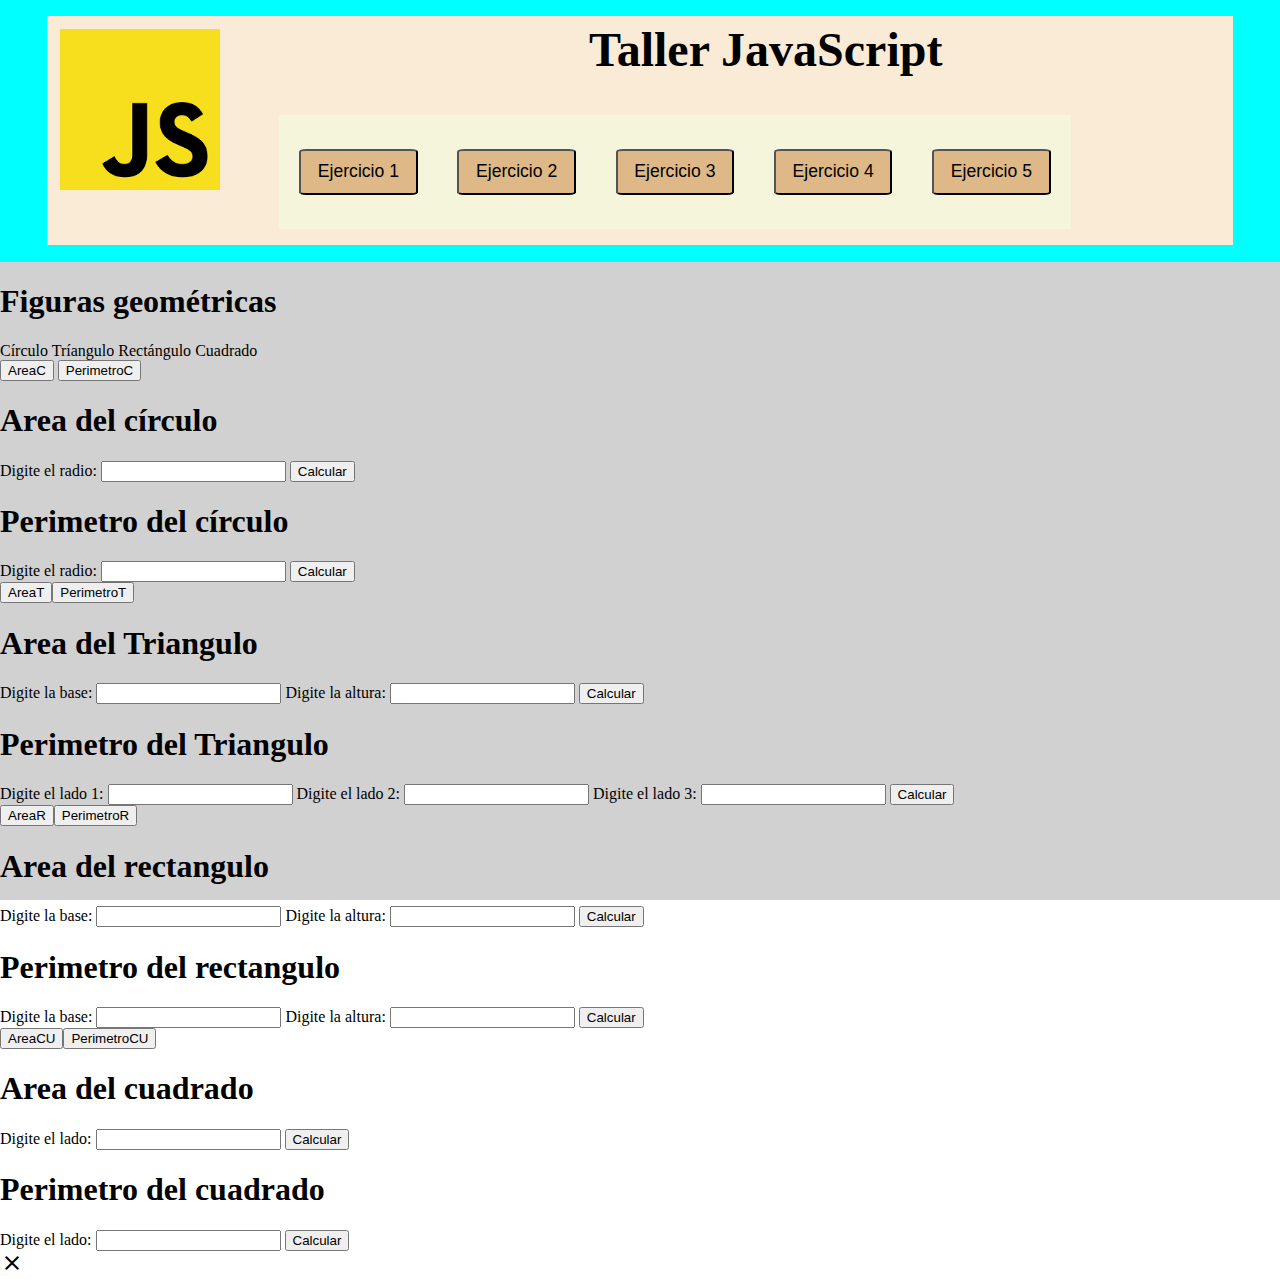
==== index.html @ 996ae7d2 "Modales" ====
<!DOCTYPE html>
<html lang="en">
<head>
    <meta charset="UTF-8">
    <meta http-equiv="X-UA-Compatible" content="IE=edge">
    <meta name="viewport" content="width=device-width, initial-scale=1.0">
    <link rel="stylesheet" href="css/style.css">
    <link href="https://cdn.jsdelivr.net/npm/bootstrap@5.2.0/dist/css/bootstrap.min.css" rel="stylesheet" integrity="sha384-gH2yIJqKdNHPEq0n4Mqa/HGKIhSkIHeL5AyhkYV8i59U5AR6csBvApHHNl/vI1Bx" crossorigin="anonymous">
    <link rel="stylesheet" href="https://fonts.googleapis.com/css2?family=Material+Symbols+Outlined:opsz,wght,FILL,GRAD@20..48,100..700,0..1,-50..200" />
    <title>Ejercicios</title>
</head>
<body>
    <section id="grid-complete">
       <div id="hea">
       </div> 
       <div id="fondo">
        <img src="img/js.png" alt="">
        <h1>Taller JavaScript</h1>
    </div>
    <div id="Ejer">
        
        <button id="eje1">Ejercicio 1</button>
        <button id="eje2">Ejercicio 2</button>
        <button id="eje3">Ejercicio 3</button>
        <button id="eje4">Ejercicio 4</button>
        <button id="eje5">Ejercicio 5</button>
    </div>
    <section id="modales">
        <div id="mo" class="mo">
            <div class="modal1" id="modal1">
                <div class="ejerci1">
                    <span id="close" class="material-symbols-outlined">  close</span>
                    <h1 class="title">Retos del objeto string</h1>
                        <div class="content">
                            <label for="palabra" id="men">Digite una palabra:</label>
                            <input type="text" id="palabra">
                            <button id="longi">Longitud</button>
                            <button id="mayus">Mayúsculas</button>
                            <button id="minis">Minúsculas</button>
                            <button id="fist">Primer carácter</button>                 
                        </div>
                </div>
            </div>                           
        </div>
    
        <div id="mo2" class="mo2">
            <div class="modal2" id="modal2">
                  <div class="ejerci2">
                        <span id="close2" class="material-symbols-outlined">close</span>
                        <h1 class="titu">Convercion de temperaturas</h1>
                        <div class="cont">
                        <select name="grad" id="grad" class="form-select" aria-label="Disabled select example" >
                              <option id="kelvin" value="1">Celcius a kelvin</option>
                              <option id="Fahrenheit" value="2">Celcius a Fahrenheit</option>
                              <option id="celcius" value="3">Fahrenheit a celcius</option>
                              <option id="kelvin2" value="4">Fahrenheit a kelvin</option>
                              <option id="Fahrenheit2" value="5">kelvin a Fahrenheit</option>
                              <option id="celcius2" value="6">kelvin a celcius</option>          
                        </select>
                        <label for="grados">Ingrese los grados:</label>
                        <input type="text" id="info" class="form-control">
                        <button id="calcu" class="calcu">Calcular</button>
                    </div>
                  </div>
            </div>       
      </div>

      <div id="mo3" class="mo3">
        <div class="modal3" id="modal3">
              <div class="ejerci3">
                <span id="close3" class="material-symbols-outlined">close</span>
                    <h1 class="titu">Triangulos</h1>
                    <label for="lado1" id="lados">Digite el primer lado:</label>
                    <input type="text" id="lado1" class="form-control">
                    <label for="lado1" id="lados">Digite el segundo lado:</label>
                    <input type="text" id="lado2" class="form-control">
                    <label for="lado1" id="lados">Digite el tercer lado:</label>
                    <input type="text" id="lado3" class="form-control">
                    <button id="trig" class="trig">EL TRIANGULO ES....</button>                  
              </div>
        </div>
        
  </div>

  <div id="mo4" class="mo4">
    <div class="modal4" id="modal4">
          <div class="ejerci4">
            <span id="close4" class="material-symbols-outlined">  close</span>
                <h1 class="titu">Instructores</h1>
                <label for="nombre">Nombre:</label>
                <select name="nombre" id="nombre" class="form-select" aria-label="Disabled select example" >
                      <option id="tati" value="1">Tatiana</option>
                      <option id="adri" value="2">Adriana</option>
                      <option id="yane" value="3">Yaneth</option>
                      <option id="luis" value="4">Luis</option>
                      <option id="cris" value="5">Cristian</option>
                      <option id="caro" value="6">Carolina</option>
                      <option id="fern" value="7">Fernando</option>       
                </select>
                <label for="apellido">Apellido:</label>
                <select name="apellido" id="apellido" class="form-select" aria-label="Disabled select example" >
                    <option id="" value="1">Buitrago</option>
                    <option id="" value="2">Galindo</option>
                    <option id="" value="3">Duarte</option>
                    <option id="" value="4">Baquero</option>
                    <option id="" value="5">Cabrera</option>
                    <option id="" value="6">Castillo</option>
                    <option id="" value="7">Forero</option>          
                </select>
                <label for="actividad">Actividad:</label>
                <select name="actividad" id="actividad" class="form-select" aria-label="Disabled select example" >
                      <option id="" value="1">Front-end</option>
                      <option id="" value="2">Proyecto</option>
                      <option id="" value="3">Base de datos</option>
                      <option id="" value="4">Cultura fisica</option>
                      <option id="" value="5">Gestión ambiental</option>
                      <option id="" value="6">PHP</option>   
                      <option id="" value="7">Calidad</option>  
                      <option id="" value="8">Experiencia de usuario</option>           
                </select>
                <button id="respu" class="respu">Verificar</button>
                
          </div>
    </div>
    
</div>

<div id="m5" class="m5">
    <div class="modal5" id="modal5">
          <div class="ret">
                <h1 class="titu">Figuras geométricas</h1>
                <div class="opc">
                <a id="cir">Círculo</a>
                <a id="tri">Tríangulo</a>
                <a id="rec">Rectángulo</a>
                <a id="cua">Cuadrado</a>
                </div>
                <div class="opciones op1" id="opciones">
                    <button id="are1" class="are1">AreaC</button>
                    <button id="per1" class="per1">PerimetroC</button>
                </div>
                <div class="cirArea" id="cirArea">
                      <h1 class="tit5">Area del círculo</h1>
                      <label for="radio">Digite el radio:</label>
                      <input type="text" id="radio" class="form-control">
                      <button id="Acirculo" class="btn btn-dark">Calcular</button>
                </div>
                <div class="cirPerimetro" id="cirPerimetro">
                      <h1 class="tit5">Perimetro del círculo</h1>
                      <label for="radio">Digite el radio:</label>
                      <input type="text" id="radio1" class="form-control">
                      <button id="Pcirculo" class="btn btn-dark">Calcular</button>
                </div>

                <div class="opciones2 op2" id="opciones2"><button id="are2" class="are2">AreaT</button><button id="per2" class="per2">PerimetroT</button></div>
                <div class="triArea" id="triArea">
                      <h1 class="tit5">Area del Triangulo</h1>
                      <label for="base1">Digite la base:</label>
                      <input type="text" id="base1" class="form-control">
                      <label for="altura1">Digite la altura:</label>
                      <input type="text" id="altura1" class="form-control">
                      <button id="Atriangulo" class="btn btn-dark">Calcular</button>
                </div>
                <div class="triPer" id="triPer">
                      <h1 class="tit5">Perimetro del Triangulo</h1>
                      <label for="lad1">Digite el lado 1:</label>
                      <input type="text" id="lad1" class="form-control">
                      <label for="lado2">Digite el lado 2:</label>
                      <input type="text" id="lad2" class="form-control">
                      <label for="lado3">Digite el lado 3:</label>
                      <input type="text" id="lad3" class="form-control">
                      <button id="Ptriangulo" class="btn btn-dark">Calcular</button>
                </div>
                
                <div class="opciones3 op3" id="opciones3"><button id="are3" class="are3">AreaR</button><button id="per3" class="per3">PerimetroR</button></div>
                      <div class="areaRec" id="areaRec">
                      <h1 class="tit5">Area del rectangulo</h1>
                      <label for="bas">Digite la base:</label>
                      <input type="text" id="bas" class="form-control">
                      <label for="alt">Digite la altura:</label>
                      <input type="text" id="alt" class="form-control">
                      <button id="Arectangulo" class="btn btn-dark">Calcular</button>
                      </div>
                      <div class="periRec" id="periRec">
                            <h1 class="tit5">Perimetro del rectangulo</h1>
                            <label for="bas2">Digite la base:</label>
                            <input type="text" id="bas2" class="form-control">
                            <label for="alt2">Digite la altura:</label>
                            <input type="text" id="alt2" class="form-control">
                            <button id="Prectangulo" class="btn btn-dark">Calcular</button>
                            </div>

                <div class="opciones4 op4" id="opciones4"><button id="are4" class="are4">AreaCU</button><button id="per4" class="per4">PerimetroCU</button></div>
                <div class="areaCua" id="areaCua">
                      <h1 class="tit5">Area del cuadrado</h1>
                      <label for="bas">Digite el lado:</label>
                      <input type="text" id="basi" class="form-control">
                      <button id="ArecCuadra" class="btn btn-dark">Calcular</button>
                      </div>
                      <div class="periCua" id="periCua">
                            <h1 class="tit5">Perimetro del cuadrado</h1>
                            <label for="bas2">Digite el lado:</label>
                            <input type="text" id="basi2" class="form-control">
                            <button id="PreCuadra" class="btn btn-dark">Calcular</button>
                            </div>
                
                <span id="close5" class="material-symbols-outlined">close</span>
          </div>
    </div>
    
</div>

</div>



    </section>
    </section>
    <script src="js/modal.js"></script>
</body>
</html>
---- css/style.css ----
body{
    margin: 0%;
}
#grid-complete{
    background-color: rgb(210, 209, 209);
    height: 100vh;
    display: grid;
    grid-template-columns: repeat(55, 1fr);
    grid-template-rows: repeat(55, 1fr);
}
#hea{
    grid-column: 1/56;
    grid-row: 1/17;
    background-color: aqua;
}
#fondo{
    display: flex;
    flex-direction: row;
    background-color: antiquewhite;
    grid-column: 3/54;
    grid-row: 2/16;
}
#fondo img{
    margin: 1.1%;
    height: 70%;
}
#fondo h1{
    margin-top: 0.5%;
    margin-left: 30%;
    font-size: 300%;
    font-family: 'Times New Roman', Times, serif;
}

#Ejer{
    background-color: beige;
 grid-column: 13/47;
 grid-row: 8/15;
 display: flex;
 align-items: center;
 justify-content: space-around;
 flex-direction: row;
}
#Ejer button{
    background-color: burlywood;
    height: 40%;
    width: 15%;
    border-radius: 6%;
    font-size: 110%;
}
/*Modelaes*/
#modales{
    background-color: rgb(210, 209, 209);
    grid-column: 1/56;
    grid-row: 17/56; 
}

/*MOdal1*/
.mo{
    height: 100%;
    display: flex;
    justify-content: center;
    align-items: center;
    display: none;
     
}
.remplazo{
    height: 100%;
    display: flex;
    justify-content: center;
    align-items: center;
    display: flex;   
}
.modal1{
    height: 95%;
    width: 95%;
    background-color: rgba(153, 153, 153, 0.596);
    border-radius: 5px;
}
#close{
    display: flex;
    justify-content: end;
    color: red; 
}
.ejerci1 h1{
    display: flex;
    justify-content: center;
    margin-top: 2%;
    font-size: 270%;
}
.content{
    display: flex;
}
.content{
    display: flex;
    align-items: center;
    flex-direction: column;
}
.content label{
    font-size: 130%;
    margin: 1%;
}
.content input{
    height: 2em;
    width: 25%;
    margin-bottom: 1%;
}
.content button{
    margin: 1.5%;
    height: 3rem;
    width: 25%;
    background-color: bisque;
}

/*modal2*/
.mo2{
    height: 100%;
    display: flex;
    justify-content: center;
    align-items: center;
    display: none;
     
}
.remplazo2{
    height: 100%;
    display: flex;
    justify-content: center;
    align-items: center;
    display: flex;   
}
.modal2{
    height: 95%;
    width: 95%;
    background-color: rgba(153, 153, 153, 0.596);
    border-radius: 5px;
}
#close2{
    display: flex;
    justify-content: end;
    color: red; 
}.ejerci2{
    width: 100%;
    display: flex;
    justify-content: center;
    flex-direction: column;
}
.ejerci2 h1{
    display: flex;
    justify-content: center;
    margin-top: 1%;
    margin-bottom: 3%;
    font-size: 270%;
}.ejerci2 select{
    box-shadow: 2px 2px 7px black;
    width: 40%;
    height: 3.5em;
    margin-left: 30% ;
    margin-bottom: 3%;
}.ejerci2 label{
    font-size: 140%;
    display: flex;
    justify-content: center;
    margin-top: 1.5%;
}.ejerci2 input{
    box-shadow: 2px 2px 7px black;
    width: 40%;
    height: 3.5em;
    margin-left: 30% ;
    margin-bottom: 3%;
}.ejerci2 button{
    font-size: 110%;
    background-color: brown;
    color: antiquewhite;
    width: 12%;
    height: 3.5rem;
    margin-left: 44%;
    margin-top: 1%;
    border-radius: 5%;
    border: 2px solid black;
}


/*Modal 3*/
.mo3{
    height: 100%;
    display: flex;
    justify-content: center;
    align-items: center;
    display: none;
     
}
.remplazo3{
    height: 100%;
    display: flex;
    justify-content: center;
    align-items: center;
    display: flex;   
}
.modal3{
    height: 95%;
    width: 95%;
    background-color: rgba(153, 153, 153, 0.596);
    border-radius: 5px;
}
#close3{
    display: flex;
    justify-content: end;
    color: red; 
}.ejerci3{
    width: 100%;
    display: flex;
    justify-content: center;
    flex-direction: column;
}
.ejerci3 h1{
    display: flex;
    justify-content: center;
    margin-top: 1%;
    margin-bottom: 1%;
    font-size: 270%;
}.ejerci3 label{
    font-size: 140%;
    display: flex;
    justify-content: center;
    margin-top: 1.5%;
}.ejerci3 input{
    box-shadow: 2px 2px 7px black;
    width: 40%;
    height: 3.5em;
    margin-left: 30% ;
    margin-bottom: 1%;
}.ejerci3 button{
    font-size: 110%;
    background-color: brown;
    color: antiquewhite;
    width: 15%;
    height: 3.5rem;
    margin-left: 42.6%;
    margin-top: 1%;
    border-radius: 5%;
    border: 2px solid black;
}


/*Modal 4*/

.mo4{
    height: 100%;
    display: flex;
    justify-content: center;
    align-items: center;
   display: none;
     
}
.remplazo4{
    height: 100%;
    display: flex;
    justify-content: center;
    align-items: center;
    display: flex;   
}
.modal4{
    height: 95%;
    width: 95%;
    background-color: rgba(153, 153, 153, 0.596);
    border-radius: 5px;
}
#close4{
    display: flex;
    justify-content: end;
    color: red; 
}.ejerci4{
    width: 100%;
    display: flex;
    justify-content: center;
    flex-direction: column;
}
.ejerci4 h1{
    display: flex;
    justify-content: center;
    margin-top: -1%;
    font-size: 270%;
}.ejerci4 label{
    font-size: 140%;
    display: flex;
    justify-content: center;
    margin-top: -1%;
}.ejerci4 select{
    box-shadow: 2px 2px 7px black;
    width: 40%;
    height: 3em;
    margin-left: 30% ;
    margin-bottom: 1%;
    margin-top: 1%;
}.ejerci4 button{
    font-size: 110%;
    background-color: brown;
    color: antiquewhite;
    width: 15%;
    height: 3.5rem;
    margin-left: 42.6%;
    margin-top: 6%;
    border-radius: 5%;
    border: 2px solid black;
}


#ejer5{
    display:  none;
    background-color: cadetblue;
    grid-column: 5/52;
    grid-row: 19/54; 
}
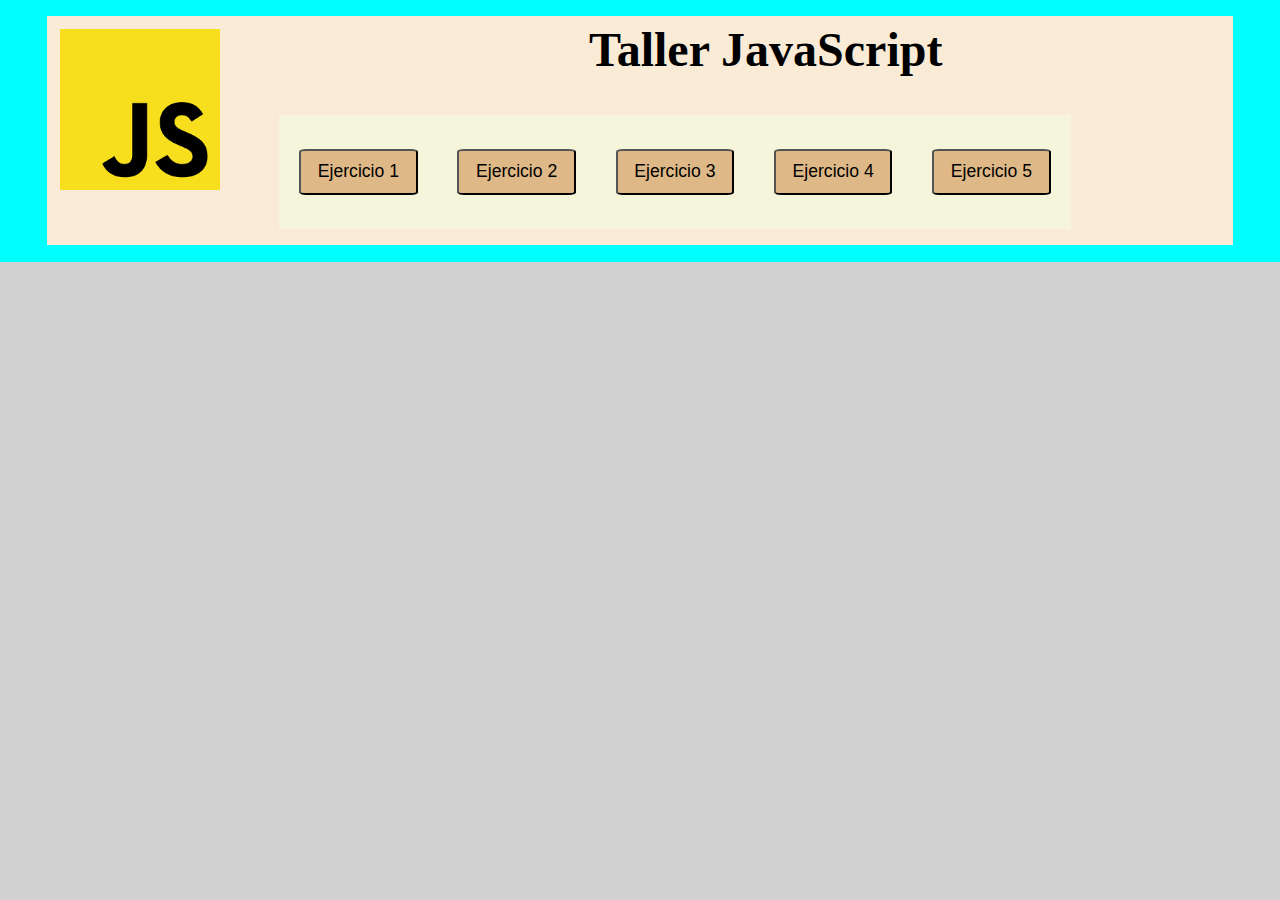
==== commit 35e623c8: "Modal5" ====
--- a/index.html
+++ b/index.html
@@ -125,53 +125,60 @@
     
 </div>
 
-<div id="m5" class="m5">
+<div id="mo5" class="mo5">
     <div class="modal5" id="modal5">
-          <div class="ret">
-                <h1 class="titu">Figuras geométricas</h1>
-                <div class="opc">
-                <a id="cir">Círculo</a>
-                <a id="tri">Tríangulo</a>
-                <a id="rec">Rectángulo</a>
-                <a id="cua">Cuadrado</a>
-                </div>
-                <div class="opciones op1" id="opciones">
-                    <button id="are1" class="are1">AreaC</button>
-                    <button id="per1" class="per1">PerimetroC</button>
+          <div class="ejerci5">
+                <span id="close5" class="material-symbols-outlined">close</span>  
+                <h1 class="titul">Figuras Geométricas</h1>
+                <div class="figu">
+                <button id="cir">Círculo</button>
+                <button id="tri">Tríangulo</button>
+                <button id="rec">Rectángulo</button>
+                <button id="cua">Cuadrado</button>
+                </div>
+                <div class="arepe re1" id="arepe">
+                    <button id="areC" class="areC">Area Circulo</button>
+                    <button id="perC" class="perC">Perimetro Circulo</button>
                 </div>
                 <div class="cirArea" id="cirArea">
-                      <h1 class="tit5">Area del círculo</h1>
+                      <h1 class="tit">Area del círculo</h1>
                       <label for="radio">Digite el radio:</label>
                       <input type="text" id="radio" class="form-control">
-                      <button id="Acirculo" class="btn btn-dark">Calcular</button>
-                </div>
+                      <button id="aCirculo" class="aCirculo">Calcular</button>
+                </div>
+               
                 <div class="cirPerimetro" id="cirPerimetro">
-                      <h1 class="tit5">Perimetro del círculo</h1>
+                      <h1 class="tit">Perimetro del círculo</h1>
                       <label for="radio">Digite el radio:</label>
                       <input type="text" id="radio1" class="form-control">
-                      <button id="Pcirculo" class="btn btn-dark">Calcular</button>
-                </div>
-
-                <div class="opciones2 op2" id="opciones2"><button id="are2" class="are2">AreaT</button><button id="per2" class="per2">PerimetroT</button></div>
+                      <button id="pCirculo" class="pCirculo">Calcular</button>
+                </div>
+                
+
+                <div class="arepe2 re2" id="arepe2">
+                  <button id="areT" class="areT">Area Triangulo</button>
+                  <button id="perT" class="perT">Perimetro Triangulo</button>
+                </div>
                 <div class="triArea" id="triArea">
-                      <h1 class="tit5">Area del Triangulo</h1>
-                      <label for="base1">Digite la base:</label>
-                      <input type="text" id="base1" class="form-control">
-                      <label for="altura1">Digite la altura:</label>
-                      <input type="text" id="altura1" class="form-control">
-                      <button id="Atriangulo" class="btn btn-dark">Calcular</button>
-                </div>
-                <div class="triPer" id="triPer">
-                      <h1 class="tit5">Perimetro del Triangulo</h1>
-                      <label for="lad1">Digite el lado 1:</label>
-                      <input type="text" id="lad1" class="form-control">
-                      <label for="lado2">Digite el lado 2:</label>
-                      <input type="text" id="lad2" class="form-control">
+                      <h1 class="tit">Area del Triangulo</h1>
+                      <label for="base">Digite la base:</label>
+                      <input type="text" id="base" class="form-control">
+                      <label for="altura">Digite la altura:</label>
+                      <input type="text" id="altura" class="form-control">
+                      <button id="aTriangulo" class="aTriangulo">Calcular</button>
+                </div>
+                <div class="triPerimetro" id="triPerimetro">
+                      <h1 class="tit">Perimetro del Triangulo</h1>
+                      <label for="lad">Digite el lado 1:</label>
+                      <input type="text" id="lad" class="form-control">
+                      <label for="lado">Digite el lado 2:</label>
+                      <input type="text" id="lado" class="form-control">
                       <label for="lado3">Digite el lado 3:</label>
-                      <input type="text" id="lad3" class="form-control">
-                      <button id="Ptriangulo" class="btn btn-dark">Calcular</button>
-                </div>
-                
+                      <input type="text" id="lado3" class="form-control">
+                      <button id="pTriangulo" class="pTriangulo">Calcular</button>
+                </div>
+ 
+<!--                
                 <div class="opciones3 op3" id="opciones3"><button id="are3" class="are3">AreaR</button><button id="per3" class="per3">PerimetroR</button></div>
                       <div class="areaRec" id="areaRec">
                       <h1 class="tit5">Area del rectangulo</h1>
@@ -204,8 +211,9 @@
                             <button id="PreCuadra" class="btn btn-dark">Calcular</button>
                             </div>
                 
-                <span id="close5" class="material-symbols-outlined">close</span>
+               
           </div>
+      -->
     </div>
     
 </div>
--- a/css/style.css
+++ b/css/style.css
@@ -303,10 +303,203 @@
     border: 2px solid black;
 }
 
-
-#ejer5{
-    display:  none;
-    background-color: cadetblue;
-    grid-column: 5/52;
-    grid-row: 19/54; 
+/*Modal5*/
+.mo5{
+    height: 100%;
+    display: flex;
+    justify-content: center;
+    align-items: center;
+    display: none;
+     
+}
+.remplazo5{
+    height: 100%;
+    display: flex;
+    justify-content: center;
+    align-items: center;
+    display: flex;   
+}
+.modal5{
+    height: 95%;
+    width: 95%;
+    background-color: rgba(153, 153, 153, 0.596);
+    border-radius: 5px;
+}
+#close5{
+    display: flex;
+    justify-content: end;
+    color: red; 
+}.ejerci5{
+    width: 100%;
+    display: flex;
+    justify-content: center;
+    flex-direction: column;
+}
+.ejerci5 h1{
+    display: flex;
+    justify-content: center;
+    font-size: 270%;
+    
+}.figu{
+    display: flex;
+    justify-content: space-around;
+    
+}#cir, #tri, #rec, #cua{
+    background-color: beige;
+    height: 2.3em;
+    width: 13%;
+    font-size: 110%;
+    font-family: 'Times New Roman', Times, serif;
+    border: 2px solid blanchedalmond;
+    border-radius: 4%;
+    box-shadow: 2px 2px 6px black;
+}#cir:hover ,#tri:hover, #rec:hover, #cua:hover, #areC:hover ,#perC:hover, #areT:hover, #perT:hover{
+    transition: 0.5s;
+    background-color: rgba(253, 222, 222, 0.705);
+    text-decoration: none;    
+    color: black;
+
+/*Circulo*/ 
+}.arepe{
+    display: flex;
+    justify-content: space-evenly; 
+}#areC, #perC{
+    margin-top: 1.7%;
+    background-color: beige;
+    height: 2.3em;
+    width: 13%;
+    font-size: 110%;
+    font-family: 'Times New Roman', Times, serif;
+    border: 2px solid blanchedalmond;
+    border-radius: 4%;
+    box-shadow: 2px 2px 6px black;
+}.cirArea{
+    height: 100%;
+    display: flex;
+    justify-content: center;
+    align-items: center;
+    flex-direction: column;
+    display: none;
+}.cambi{
+    height: 100%;
+    display: flex;
+    justify-content: center;
+    align-items: center;
+    flex-direction: column;
+    display: flex;
+}.cambi h1{
+    font-size: 240%;
+    display: flex;
+    justify-content: center;
+    margin-top: 2%; 
+}.cambi label{
+    font-size: 150%;
+    display: flex;
+    justify-content: center;
+    margin-top: 2%;
+    margin-bottom: 0.5%; 
+}.cambi input{
+    box-shadow: 2px 2px 7px black;
+    width: 40%;
+    height: 3.5em;
+    margin-bottom: 1%;
+}.cambi button{
+    font-size: 110%;
+    background-color: rgb(0, 0, 0);
+    color: antiquewhite;
+    width: 15%;
+    height: 3.5rem;
+    margin-top: 1%;
+    border-radius: 5%;
+    border: 3px solid black;
+    box-shadow: 2px 2px 7px black;
+}
+.cirPerimetro{
+    height: 100%;
+    display: flex;
+    justify-content: center;
+    align-items: center;
+    flex-direction: column;
+    display: none;
+}
+
+/*Triangulo*/
+.arepe2{
+    display: flex;
+    justify-content: space-evenly; 
+}#areT, #perT{
+    margin-top: 1.7%;
+    background-color: beige;
+    height: 2.3em;
+    width: 13%;
+    font-size: 110%;
+    font-family: 'Times New Roman', Times, serif;
+    border: 2px solid blanchedalmond;
+    border-radius: 4%;
+    box-shadow: 2px 2px 6px black;
+}.triArea{
+    height: 100%;
+    display: flex;
+    justify-content: center;
+    align-items: center;
+    flex-direction: column;
+    display: none;
+}.cambi2{
+    height: 100%;
+    display: flex;
+    justify-content: center;
+    align-items: center;
+    flex-direction: column;
+    display: flex;
+}.cambi2 h1{
+    font-size: 240%;
+    display: flex;
+    justify-content: center;
+    margin-top: 0.5%; 
+}.cambi2 label{
+    font-size: 150%;
+    display: flex;
+    justify-content: center;
+    margin-top: -0.7%;
+    margin-bottom: 0.3%; 
+}.cambi2 input{
+    box-shadow: 2px 2px 7px black;
+    width: 40%;
+    height: 3.5em;
+    margin-bottom: 0.3%;
+}.cambi2 button{
+    font-size: 110%;
+    background-color: rgb(0, 0, 0);
+    color: antiquewhite;
+    width: 15%;
+    height: 3.5rem;
+    margin-top: 0.5%;
+    border-radius: 5%;
+    border: 3px solid black;
+    box-shadow: 2px 2px 7px black;
+}
+.triPerimetro{
+    height: 100%;
+    display: flex;
+    justify-content: center;
+    align-items: center;
+    flex-direction: column;
+    display: none;
+}
+
+
+.re1{
+    display: none;
+}
+.re2{
+    display: none;
+}
+.re3{
+    display: none;
+}
+.re4{
+    display: none;
+}
+.mostrar{
+    display: flex;
 }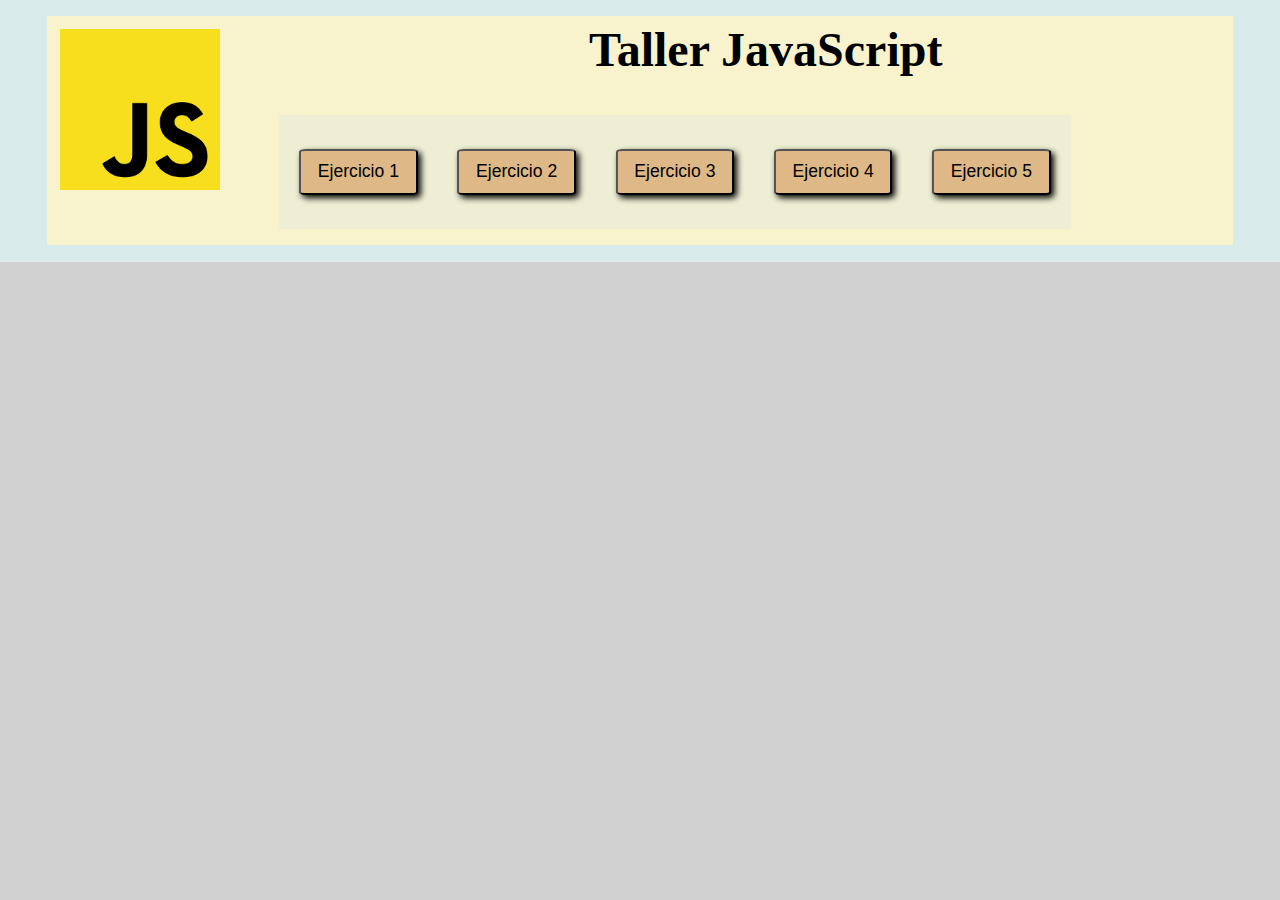
==== commit d0e446d7: "Media querys" ====
--- a/index.html
+++ b/index.html
@@ -13,7 +13,7 @@
     <section id="grid-complete">
        <div id="hea">
        </div> 
-       <div id="fondo">
+    <div id="fondo">
         <img src="img/js.png" alt="">
         <h1>Taller JavaScript</h1>
     </div>
@@ -29,10 +29,10 @@
         <div id="mo" class="mo">
             <div class="modal1" id="modal1">
                 <div class="ejerci1">
-                    <span id="close" class="material-symbols-outlined">  close</span>
+                    <span id="close" class="material-symbols-outlined">  X</span>
                     <h1 class="title">Retos del objeto string</h1>
                         <div class="content">
-                            <label for="palabra" id="men">Digite una palabra:</label>
+                            <label for="palabra" id="msj">Digite una palabra:</label>
                             <input type="text" id="palabra">
                             <button id="longi">Longitud</button>
                             <button id="mayus">Mayúsculas</button>
@@ -46,10 +46,10 @@
         <div id="mo2" class="mo2">
             <div class="modal2" id="modal2">
                   <div class="ejerci2">
-                        <span id="close2" class="material-symbols-outlined">close</span>
+                        <span id="close2" class="material-symbols-outlined">X</span>
                         <h1 class="titu">Convercion de temperaturas</h1>
                         <div class="cont">
-                        <select name="grad" id="grad" class="form-select" aria-label="Disabled select example" >
+                        <select name="grado" id="grad" class="form-select" aria-label="Disabled select example" >
                               <option id="kelvin" value="1">Celcius a kelvin</option>
                               <option id="Fahrenheit" value="2">Celcius a Fahrenheit</option>
                               <option id="celcius" value="3">Fahrenheit a celcius</option>
@@ -68,7 +68,7 @@
       <div id="mo3" class="mo3">
         <div class="modal3" id="modal3">
               <div class="ejerci3">
-                <span id="close3" class="material-symbols-outlined">close</span>
+                <span id="close3" class="material-symbols-outlined">X</span>
                     <h1 class="titu">Triangulos</h1>
                     <label for="lado1" id="lados">Digite el primer lado:</label>
                     <input type="text" id="lado1" class="form-control">
@@ -85,7 +85,7 @@
   <div id="mo4" class="mo4">
     <div class="modal4" id="modal4">
           <div class="ejerci4">
-            <span id="close4" class="material-symbols-outlined">  close</span>
+            <span id="close4" class="material-symbols-outlined">X</span>
                 <h1 class="titu">Instructores</h1>
                 <label for="nombre">Nombre:</label>
                 <select name="nombre" id="nombre" class="form-select" aria-label="Disabled select example" >
@@ -128,14 +128,16 @@
 <div id="mo5" class="mo5">
     <div class="modal5" id="modal5">
           <div class="ejerci5">
-                <span id="close5" class="material-symbols-outlined">close</span>  
+                <span id="close5" class="material-symbols-outlined">X</span>  
                 <h1 class="titul">Figuras Geométricas</h1>
-                <div class="figu">
+            <div class="figu">
                 <button id="cir">Círculo</button>
                 <button id="tri">Tríangulo</button>
                 <button id="rec">Rectángulo</button>
                 <button id="cua">Cuadrado</button>
-                </div>
+          </div>
+
+
                 <div class="arepe re1" id="arepe">
                     <button id="areC" class="areC">Area Circulo</button>
                     <button id="perC" class="perC">Perimetro Circulo</button>
@@ -150,7 +152,7 @@
                 <div class="cirPerimetro" id="cirPerimetro">
                       <h1 class="tit">Perimetro del círculo</h1>
                       <label for="radio">Digite el radio:</label>
-                      <input type="text" id="radio1" class="form-control">
+                      <input type="text" id="radio2" class="form-control">
                       <button id="pCirculo" class="pCirculo">Calcular</button>
                 </div>
                 
@@ -174,46 +176,49 @@
                       <label for="lado">Digite el lado 2:</label>
                       <input type="text" id="lado" class="form-control">
                       <label for="lado3">Digite el lado 3:</label>
-                      <input type="text" id="lado3" class="form-control">
+                      <input type="text" id="lado4" class="form-control">
                       <button id="pTriangulo" class="pTriangulo">Calcular</button>
                 </div>
- 
-<!--                
-                <div class="opciones3 op3" id="opciones3"><button id="are3" class="are3">AreaR</button><button id="per3" class="per3">PerimetroR</button></div>
-                      <div class="areaRec" id="areaRec">
-                      <h1 class="tit5">Area del rectangulo</h1>
-                      <label for="bas">Digite la base:</label>
-                      <input type="text" id="bas" class="form-control">
-                      <label for="alt">Digite la altura:</label>
-                      <input type="text" id="alt" class="form-control">
-                      <button id="Arectangulo" class="btn btn-dark">Calcular</button>
-                      </div>
-                      <div class="periRec" id="periRec">
-                            <h1 class="tit5">Perimetro del rectangulo</h1>
-                            <label for="bas2">Digite la base:</label>
-                            <input type="text" id="bas2" class="form-control">
-                            <label for="alt2">Digite la altura:</label>
-                            <input type="text" id="alt2" class="form-control">
-                            <button id="Prectangulo" class="btn btn-dark">Calcular</button>
-                            </div>
-
-                <div class="opciones4 op4" id="opciones4"><button id="are4" class="are4">AreaCU</button><button id="per4" class="per4">PerimetroCU</button></div>
-                <div class="areaCua" id="areaCua">
-                      <h1 class="tit5">Area del cuadrado</h1>
-                      <label for="bas">Digite el lado:</label>
-                      <input type="text" id="basi" class="form-control">
-                      <button id="ArecCuadra" class="btn btn-dark">Calcular</button>
-                      </div>
-                      <div class="periCua" id="periCua">
-                            <h1 class="tit5">Perimetro del cuadrado</h1>
-                            <label for="bas2">Digite el lado:</label>
-                            <input type="text" id="basi2" class="form-control">
-                            <button id="PreCuadra" class="btn btn-dark">Calcular</button>
-                            </div>
+                <div class="arepe3 re3" id="arepe3">
+                  <button id="areR" class="areR">Area Rectangulo</button>
+                  <button id="perR" class="perR">Perimetro Rectangulo</button>
+                </div>
+                <div class="recArea" id="recArea">
+                        <h1 class="tit">Area del rectangulo</h1>
+                        <label for="bas">Digite la base:</label>
+                        <input type="text" id="bas" class="form-control">
+                        <label for="alta">Digite la altura:</label>
+                        <input type="text" id="alt" class="form-control">
+                        <button id="aRectangulo" class="aRectangulo">Calcular</button>
+                 </div>
+                 <div class="recPerimetro" id="recPerimetro">
+                        <h1 class="tit">Perimetro del rectangulo</h1>
+                        <label for="bas2">Digite la base:</label>
+                        <input type="text" id="bas2" class="form-control">
+                        <label for="alt2">Digite la altura:</label>
+                        <input type="text" id="alt2" class="form-control">
+                        <button id="pRectangulo" class="pRectangulo">Calcular</button>
+                 </div>
+
+                <div class="arepe4 re4" id="arepe4">
+                  <button id="areCu" class="areCu">Area Cuadrado</button>
+                  <button id="perCu" class="perCu">Perimetro Cuadrado</button>
+                </div>
+                <div class="cuaArea" id="cuaArea">
+                      <h1 class="tit">Area del cuadrado</h1>
+                      <label for="bascu">Digite el lado:</label>
+                      <input type="text" id="basecu" class="form-control">
+                      <button id="aCuadrado" class="aCuadrado">Calcular</button>
+                </div>
+                  <div class="cuaPerimetro" id="cuaPerimetro">
+                        <h1 class="tit">Perimetro del cuadrado</h1>
+                        <label for="bas2cu">Digite el lado:</label>
+                        <input type="text" id="base2cu" class="form-control">
+                        <button id="pCuadrado" class="pCuadrado">Calcular</button>
+                  </div>
                 
                
           </div>
-      -->
     </div>
     
 </div>
@@ -225,5 +230,6 @@
     </section>
     </section>
     <script src="js/modal.js"></script>
+    <script src="js/retos.js"></script>
 </body>
 </html>--- a/css/style.css
+++ b/css/style.css
@@ -11,12 +11,12 @@
 #hea{
     grid-column: 1/56;
     grid-row: 1/17;
-    background-color: aqua;
+    background-color: rgb(217, 235, 235);
 }
 #fondo{
     display: flex;
     flex-direction: row;
-    background-color: antiquewhite;
+    background-color: rgb(248, 243, 205);
     grid-column: 3/54;
     grid-row: 2/16;
 }
@@ -32,7 +32,7 @@
 }
 
 #Ejer{
-    background-color: beige;
+    background-color: rgb(238, 238, 212);
  grid-column: 13/47;
  grid-row: 8/15;
  display: flex;
@@ -46,6 +46,7 @@
     width: 15%;
     border-radius: 6%;
     font-size: 110%;
+    box-shadow: 3px 3px 6px black;
 }
 /*Modelaes*/
 #modales{
@@ -353,7 +354,7 @@
     border: 2px solid blanchedalmond;
     border-radius: 4%;
     box-shadow: 2px 2px 6px black;
-}#cir:hover ,#tri:hover, #rec:hover, #cua:hover, #areC:hover ,#perC:hover, #areT:hover, #perT:hover{
+}#cir:hover ,#tri:hover, #rec:hover, #cua:hover, #areC:hover ,#perC:hover, #areT:hover, #perT:hover,#areR:hover, #perR:hover,#areCu:hover, #perCu:hover{
     transition: 0.5s;
     background-color: rgba(253, 222, 222, 0.705);
     text-decoration: none;    
@@ -368,7 +369,7 @@
     background-color: beige;
     height: 2.3em;
     width: 13%;
-    font-size: 110%;
+    font-size: 95%;
     font-family: 'Times New Roman', Times, serif;
     border: 2px solid blanchedalmond;
     border-radius: 4%;
@@ -432,7 +433,7 @@
     background-color: beige;
     height: 2.3em;
     width: 13%;
-    font-size: 110%;
+    font-size: 85%;
     font-family: 'Times New Roman', Times, serif;
     border: 2px solid blanchedalmond;
     border-radius: 4%;
@@ -487,7 +488,133 @@
     display: none;
 }
 
-
+/*Rectangulo*/
+.arepe3{
+    display: flex;
+    justify-content: space-evenly; 
+}#areR, #perR{
+    margin-top: 1.7%;
+    background-color: beige;
+    height: 2.3em;
+    width: 13%;
+    font-size: 79%;
+    font-family: 'Times New Roman', Times, serif;
+    border: 2px solid blanchedalmond;
+    border-radius: 4%;
+    box-shadow: 2px 2px 6px black;
+}.recArea{
+    height: 100%;
+    display: flex;
+    justify-content: center;
+    align-items: center;
+    flex-direction: column;
+    display: none;
+}.cambi3{
+    height: 100%;
+    display: flex;
+    justify-content: center;
+    align-items: center;
+    flex-direction: column;
+    display: flex;
+}.cambi3 h1{
+    font-size: 240%;
+    display: flex;
+    justify-content: center;
+    margin-top: 0.5%; 
+}.cambi3 label{
+    font-size: 150%;
+    display: flex;
+    justify-content: center;
+    margin-top: -0.7%;
+    margin-bottom: 0.3%; 
+}.cambi3 input{
+    box-shadow: 2px 2px 7px black;
+    width: 40%;
+    height: 3.5em;
+    margin-bottom: 0.3%;
+}.cambi3 button{
+    font-size: 110%;
+    background-color: rgb(0, 0, 0);
+    color: antiquewhite;
+    width: 15%;
+    height: 3.5rem;
+    margin-top: 0.5%;
+    border-radius: 5%;
+    border: 3px solid black;
+    box-shadow: 2px 2px 7px black;
+}
+.recPerimetro{
+    height: 100%;
+    display: flex;
+    justify-content: center;
+    align-items: center;
+    flex-direction: column;
+    display: none;
+}
+
+/*Cuadrado*/
+.arepe4{
+    display: flex;
+    justify-content: space-evenly; 
+}#areCu, #perCu{
+    margin-top: 1.7%;
+    background-color: beige;
+    height: 2.3em;
+    width: 13%;
+    font-size: 85%;
+    font-family: 'Times New Roman', Times, serif;
+    border: 2px solid blanchedalmond;
+    border-radius: 4%;
+    box-shadow: 2px 2px 6px black;
+}.cuaArea{
+    height: 100%;
+    display: flex;
+    justify-content: center;
+    align-items: center;
+    flex-direction: column;
+    display: none;
+}.cambi4{
+    height: 100%;
+    display: flex;
+    justify-content: center;
+    align-items: center;
+    flex-direction: column;
+    display: flex;
+}.cambi4 h1{
+    font-size: 240%;
+    display: flex;
+    justify-content: center;
+    margin-top: 2%; 
+}.cambi4 label{
+    font-size: 150%;
+    display: flex;
+    justify-content: center;
+    margin-top: 2%;
+    margin-bottom: 0.5%; 
+}.cambi4 input{
+    box-shadow: 2px 2px 7px black;
+    width: 40%;
+    height: 3.5em;
+    margin-bottom: 1%;
+}.cambi4 button{
+    font-size: 110%;
+    background-color: rgb(0, 0, 0);
+    color: antiquewhite;
+    width: 15%;
+    height: 3.5rem;
+    margin-top: 1%;
+    border-radius: 5%;
+    border: 3px solid black;
+    box-shadow: 2px 2px 7px black;
+}
+.cuaPerimetro{
+    height: 100%;
+    display: flex;
+    justify-content: center;
+    align-items: center;
+    flex-direction: column;
+    display: none;
+}
 .re1{
     display: none;
 }
@@ -502,4 +629,230 @@
 }
 .mostrar{
     display: flex;
+}
+
+/*Moviles*/
+@media screen and (min-width: 320px) and (max-width:500px) {
+#fondo{
+    display: flex;
+    justify-content: center;
+}
+#fondo h1{
+    display: none;
+}
+#fondo img{
+    width: 33%;
+    height: 43%;   
+}#Ejer{
+    background-color: transparent;
+grid-column: 5/52;
+ grid-row: 8/15;
+ display: flex;
+ flex-direction: row;
+ flex-wrap: wrap;
+}
+#Ejer button{
+    width: 40%;
+    margin: 2%;
+    height: 23%;
+    font-size: 85%;
+}.ejerci1 h1,.ejerci2 h1,.ejerci3 h1,.ejerci4 h1,.ejerci5 h1{
+    font-size: 170%;
+    padding: 1%;
+}.ejerci1 input{
+    width: 70%;
+}.ejerci1 button{
+    width: 60%;
+    margin-top: 7%;
+}.ejerci2 select, .ejerci4 select{
+    width: 60%;
+    height: 2.5em;
+    margin-left: 20%;
+}.ejerci2 input, .ejerci3 input{
+    margin-top: 5%;
+    width: 70%;
+    height: 2.5em;
+    margin-left: 15%;
+}.ejerci2 button, .ejerci3 button, .ejerci4 button{
+    width: 60%;
+    height: 2em;
+    margin-left: 20%;
+    margin-top: 7%;
+}.ejerci4 label{
+    margin-top: 5%;
+}.figu {
+    display: flex;
+    justify-content: space-around;
+    width: 100%;
+}#cir, #tri, #rec, #cua{
+    width: 23%;
+    height: 2em;
+    font-size: 80%;
+}
+#areC, #perC, #areT, #perT, #areR, #perR, #areCu, #perCu{
+    margin-top: 5%;
+    width: 44%;
+    height: 2em;
+    font-size: 80%;
+}.cambi input, .cambi2 input, .cambi3 input, .cambi4 input{
+    width: 70%;
+    height: 2.5em;
+}.cambi button, .cambi2 button, .cambi3 button, .cambi4 button{
+    margin-top: 5%;
+    width: 70%;
+    height: 2.5em;
+}.cambi3 h1{
+    font-size: 165%;
+} 
+}
+
+/*Medias*/
+@media screen and (min-width: 501px) and (max-width:720px) {
+#fondo h1{
+    font-size: 230%;
+    margin-top: 5%;
+    margin-left: 6%;
+}
+#fondo img{
+    width: 27%;
+    height: 40%;   
+}
+#Ejer{
+    background-color: transparent;
+grid-column: 5/52;
+ grid-row: 8/15;
+ display: flex;
+ flex-direction: row;
+ flex-wrap: wrap;
+}#Ejer button{
+    width: 40%;
+    margin: 1%;
+    height: 30%;
+    font-size: 100%;
+}.ejerci1 h1,.ejerci2 h1,.ejerci3 h1,.ejerci4 h1,.ejerci5 h1{
+    font-size: 220%;
+    padding: 1%;
+}.ejerci1 input{
+    width: 70%;
+    height: 2.5em;
+}.ejerci1 button{
+    width: 60%;
+    margin-top: 5%;
+}.ejerci2 select, .ejerci4 select{
+    width: 80%;
+    height: 2.5em;
+    margin-left: 10%;
+}.ejerci2 input, .ejerci3 input{
+    margin-top: 5%;
+    width: 70%;
+    height: 2.5em;
+    margin-left: 15%;
+}.ejerci2 button, .ejerci3 button, .ejerci4 button{
+    width: 60%;
+    height: 3em;
+    margin-left: 20%;
+    margin-top: 7%;
+}.ejerci4 label{
+    margin-top: 5%;
+}.figu {
+    display: flex;
+    justify-content: space-around;
+    width: 100%;
+}#cir, #tri, #rec, #cua{
+    width: 23%;
+    height: 2em;
+    font-size: 130%;
+}
+#areC, #perC, #areT, #perT, #areR, #perR, #areCu, #perCu{
+    margin-top: 5%;
+    width: 44%;
+    height: 2em;
+    font-size: 100%;
+}.cambi input, .cambi2 input, .cambi3 input, .cambi4 input{
+    width: 70%;
+    height: 2.5em;
+}.cambi button, .cambi2 button, .cambi3 button, .cambi4 button{
+    margin-top: 5%;
+    width: 70%;
+    height: 2.5em;
+}.cambi3 h1{
+    font-size: 205%;
+} 
+}
+
+/*Laptop*/
+@media screen and (min-width: 721px) and (max-width:1024px) {
+#fondo h1{
+    font-size: 300%;
+    margin-top: 5%;
+    margin-left: 14%;
+}
+#fondo img{
+    width: 20%;
+    height: 40%;   
+}   
+#Ejer{
+    background-color: transparent;
+grid-column: 5/52;
+ grid-row: 8/16;
+ display: flex;
+ flex-direction: row;
+ margin-top: 3%;
+}#Ejer button{
+    width: 40%;
+    margin: 1%;
+    font-size: 100%;
+}.ejerci1 h1,.ejerci2 h1,.ejerci3 h1,.ejerci4 h1,.ejerci5 h1{
+    font-size: 220%;
+    padding: 1%;
+}.ejerci1 input{
+    width: 70%;
+    height: 2.5em;
+}.ejerci1 button{
+    width: 60%;
+    margin-top: 3%;
+}.ejerci2 select, .ejerci4 select{
+    width: 80%;
+    height: 3em;
+    margin-left: 10%;
+}.ejerci2 input, .ejerci3 input, .ejerci4 input{
+    margin-top: 1%;
+    width: 70%;
+    height: 3em;
+    margin-left: 15%;
+}.ejerci2 button, .ejerci3 button, .ejerci4 button{
+    width: 60%;
+    height: 3em;
+    margin-left: 20%;
+    margin-top: 3%;
+}.ejerci4 label{
+    margin-top: 2%;
+}.figu {
+    display: flex;
+    justify-content: space-around;
+    width: 100%;
+}#cir, #tri, #rec, #cua{
+    width: 23%;
+    height: 2em;
+    font-size: 130%;
+}
+#areC, #perC, #areT, #perT, #areR, #perR, #areCu, #perCu{
+    margin-top: 5%;
+    width: 44%;
+    height: 2em;
+    font-size: 120%;
+}.cambi input, .cambi2 input, .cambi3 input, .cambi4 input{
+    width: 70%;
+    height: 2.5em;
+}.cambi button, .cambi3 button, .cambi4 button{
+    margin-top: 5%;
+    width: 70%;
+    height: 2.5em;
+}.cambi3 h1{
+    font-size: 205%;
+} .cambi2 button{
+    margin-top: 1.5%;
+    width: 70%;
+    height: 2.5em;
+}
 }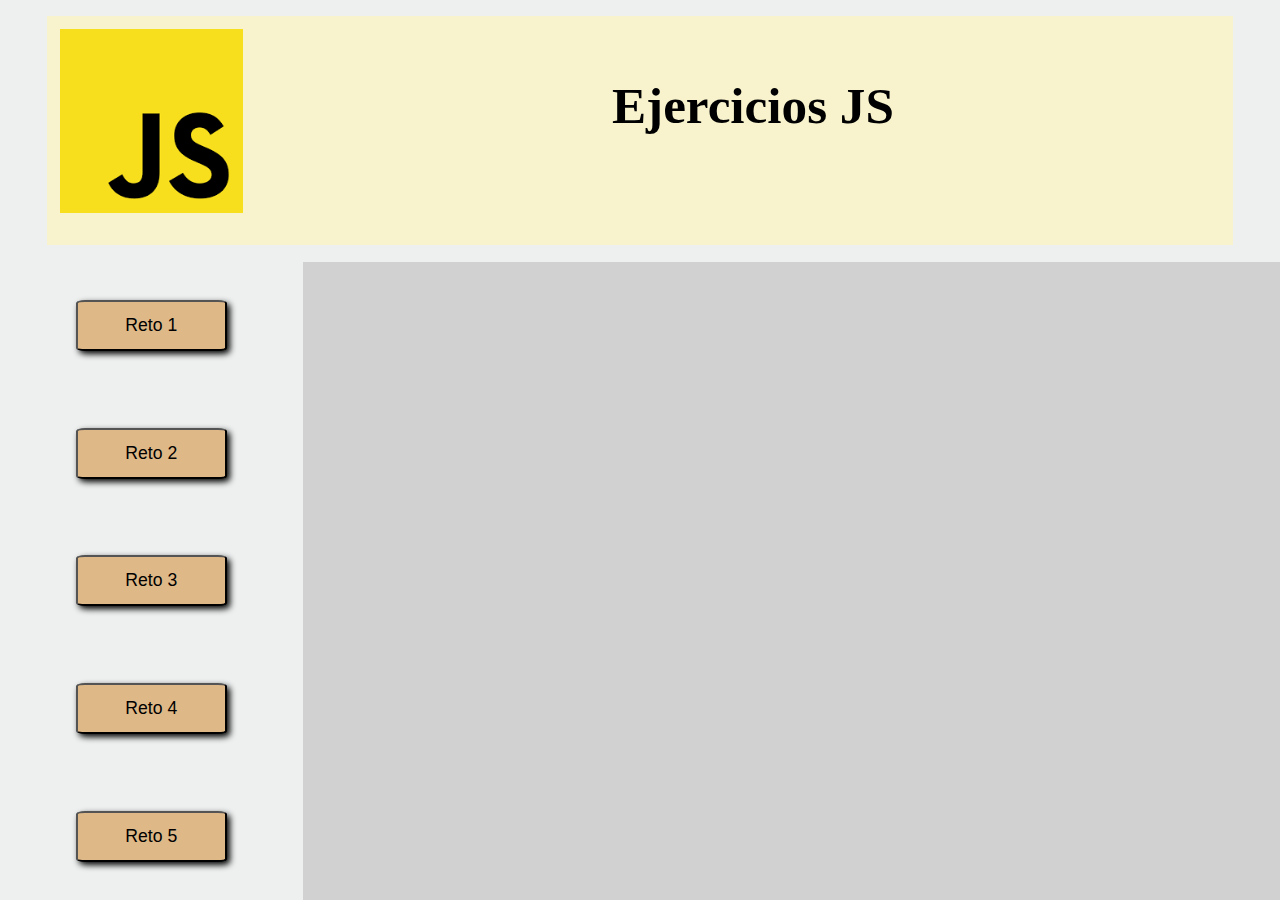
==== commit 7c76ccba: "formulario" ====
--- a/index.html
+++ b/index.html
@@ -15,22 +15,22 @@
        </div> 
     <div id="fondo">
         <img src="img/js.png" alt="">
-        <h1>Taller JavaScript</h1>
+        <h1>Ejercicios JS</h1>
     </div>
     <div id="Ejer">
         
-        <button id="eje1">Ejercicio 1</button>
-        <button id="eje2">Ejercicio 2</button>
-        <button id="eje3">Ejercicio 3</button>
-        <button id="eje4">Ejercicio 4</button>
-        <button id="eje5">Ejercicio 5</button>
+        <button id="eje1">Reto 1</button>
+        <button id="eje2">Reto 2</button>
+        <button id="eje3">Reto 3</button>
+        <button id="eje4">Reto 4</button>
+        <button id="eje5">Reto 5</button>
     </div>
     <section id="modales">
         <div id="mo" class="mo">
             <div class="modal1" id="modal1">
                 <div class="ejerci1">
-                    <span id="close" class="material-symbols-outlined">  X</span>
-                    <h1 class="title">Retos del objeto string</h1>
+                    <span id="close" class="material-symbols-outlined">X</span>
+                    <h1 class="title">Funciones js</h1>
                         <div class="content">
                             <label for="palabra" id="msj">Digite una palabra:</label>
                             <input type="text" id="palabra">
@@ -107,7 +107,7 @@
                     <option id="" value="6">Castillo</option>
                     <option id="" value="7">Forero</option>          
                 </select>
-                <label for="actividad">Actividad:</label>
+                <label for="actividad">Materia:</label>
                 <select name="actividad" id="actividad" class="form-select" aria-label="Disabled select example" >
                       <option id="" value="1">Front-end</option>
                       <option id="" value="2">Proyecto</option>
--- a/css/style.css
+++ b/css/style.css
@@ -11,7 +11,7 @@
 #hea{
     grid-column: 1/56;
     grid-row: 1/17;
-    background-color: rgb(217, 235, 235);
+    background-color: rgb(238, 240, 240);
 }
 #fondo{
     display: flex;
@@ -21,29 +21,31 @@
     grid-row: 2/16;
 }
 #fondo img{
+    
     margin: 1.1%;
-    height: 70%;
+    height: 80%;
 }
 #fondo h1{
-    margin-top: 0.5%;
+    margin-top: 5%;
     margin-left: 30%;
-    font-size: 300%;
+    font-size: 320%;
     font-family: 'Times New Roman', Times, serif;
 }
 
 #Ejer{
-    background-color: rgb(238, 238, 212);
- grid-column: 13/47;
- grid-row: 8/15;
+    background-color: rgb(238, 240, 240);
+ grid-column: 1/14;
+ grid-row: 17/56;
  display: flex;
  align-items: center;
  justify-content: space-around;
- flex-direction: row;
+ flex-direction: column;
+ z-index: 1;
 }
 #Ejer button{
     background-color: burlywood;
-    height: 40%;
-    width: 15%;
+    height: 8%;
+    width: 50%;
     border-radius: 6%;
     font-size: 110%;
     box-shadow: 3px 3px 6px black;
@@ -51,7 +53,7 @@
 /*Modelaes*/
 #modales{
     background-color: rgb(210, 209, 209);
-    grid-column: 1/56;
+    grid-column: 14/56;
     grid-row: 17/56; 
 }
 
@@ -72,9 +74,9 @@
     display: flex;   
 }
 .modal1{
-    height: 95%;
-    width: 95%;
-    background-color: rgba(153, 153, 153, 0.596);
+    height: 100%;
+    width: 100%;
+    background-color: transparent;
     border-radius: 5px;
 }
 #close{
@@ -129,9 +131,9 @@
     display: flex;   
 }
 .modal2{
-    height: 95%;
-    width: 95%;
-    background-color: rgba(153, 153, 153, 0.596);
+    height: 100%;
+    width: 100%;
+    background-color: transparent;
     border-radius: 5px;
 }
 #close2{
@@ -197,9 +199,9 @@
     display: flex;   
 }
 .modal3{
-    height: 95%;
-    width: 95%;
-    background-color: rgba(153, 153, 153, 0.596);
+    height: 100%;
+    width: 100%;
+    background-color: transparent;
     border-radius: 5px;
 }
 #close3{
@@ -260,9 +262,9 @@
     display: flex;   
 }
 .modal4{
-    height: 95%;
-    width: 95%;
-    background-color: rgba(153, 153, 153, 0.596);
+    height: 100%;
+    width: 100%;
+    background-color: transparent;
     border-radius: 5px;
 }
 #close4{
@@ -321,9 +323,9 @@
     display: flex;   
 }
 .modal5{
-    height: 95%;
-    width: 95%;
-    background-color: rgba(153, 153, 153, 0.596);
+    height: 100%;
+    width: 100%;
+    background-color: transparent;
     border-radius: 5px;
 }
 #close5{
@@ -368,8 +370,8 @@
     margin-top: 1.7%;
     background-color: beige;
     height: 2.3em;
-    width: 13%;
-    font-size: 95%;
+    width: 20%;
+    font-size: 80%;
     font-family: 'Times New Roman', Times, serif;
     border: 2px solid blanchedalmond;
     border-radius: 4%;
@@ -432,8 +434,8 @@
     margin-top: 1.7%;
     background-color: beige;
     height: 2.3em;
-    width: 13%;
-    font-size: 85%;
+    width: 20%;
+    font-size: 80%;
     font-family: 'Times New Roman', Times, serif;
     border: 2px solid blanchedalmond;
     border-radius: 4%;
@@ -496,8 +498,8 @@
     margin-top: 1.7%;
     background-color: beige;
     height: 2.3em;
-    width: 13%;
-    font-size: 79%;
+    width: 20%;
+    font-size: 80%;
     font-family: 'Times New Roman', Times, serif;
     border: 2px solid blanchedalmond;
     border-radius: 4%;
@@ -560,8 +562,8 @@
     margin-top: 1.7%;
     background-color: beige;
     height: 2.3em;
-    width: 13%;
-    font-size: 85%;
+    width: 20%;
+    font-size: 80%;
     font-family: 'Times New Roman', Times, serif;
     border: 2px solid blanchedalmond;
     border-radius: 4%;
@@ -641,20 +643,18 @@
     display: none;
 }
 #fondo img{
-    width: 33%;
-    height: 43%;   
+    margin-top: 5%;
+    height: 80%;   
 }#Ejer{
-    background-color: transparent;
-grid-column: 5/52;
- grid-row: 8/15;
+    background-color: rgb(238, 240, 240);
+ grid-column: 1/14;
+ grid-row: 16/56;
  display: flex;
- flex-direction: row;
- flex-wrap: wrap;
+ flex-direction: column;
 }
 #Ejer button{
-    width: 40%;
+    width: 80%;
     margin: 2%;
-    height: 23%;
     font-size: 85%;
 }.ejerci1 h1,.ejerci2 h1,.ejerci3 h1,.ejerci4 h1,.ejerci5 h1{
     font-size: 170%;
@@ -709,25 +709,22 @@
 /*Medias*/
 @media screen and (min-width: 501px) and (max-width:720px) {
 #fondo h1{
-    font-size: 230%;
-    margin-top: 5%;
-    margin-left: 6%;
+    font-size: 300%;
+    margin-top: 12%;
 }
 #fondo img{
-    width: 27%;
-    height: 40%;   
+    display: none;
+      
 }
 #Ejer{
-    background-color: transparent;
-grid-column: 5/52;
- grid-row: 8/15;
+    background-color: rgb(238, 240, 240);
+ grid-column: 1/14;
+ grid-row: 16/56;
  display: flex;
- flex-direction: row;
- flex-wrap: wrap;
+ flex-direction: column;
 }#Ejer button{
-    width: 40%;
+    width: 70%;
     margin: 1%;
-    height: 30%;
     font-size: 100%;
 }.ejerci1 h1,.ejerci2 h1,.ejerci3 h1,.ejerci4 h1,.ejerci5 h1{
     font-size: 220%;
@@ -784,22 +781,22 @@
 @media screen and (min-width: 721px) and (max-width:1024px) {
 #fondo h1{
     font-size: 300%;
-    margin-top: 5%;
+    margin-top: 9%;
     margin-left: 14%;
 }
 #fondo img{
-    width: 20%;
-    height: 40%;   
+    margin: 5%;
+    height: 55%;   
 }   
 #Ejer{
-    background-color: transparent;
-grid-column: 5/52;
- grid-row: 8/16;
+    background-color: rgb(238, 240, 240);
+ grid-column: 1/14;
+ grid-row: 16/56;
  display: flex;
- flex-direction: row;
+ flex-direction: column;
  margin-top: 3%;
 }#Ejer button{
-    width: 40%;
+    width: 60%;
     margin: 1%;
     font-size: 100%;
 }.ejerci1 h1,.ejerci2 h1,.ejerci3 h1,.ejerci4 h1,.ejerci5 h1{
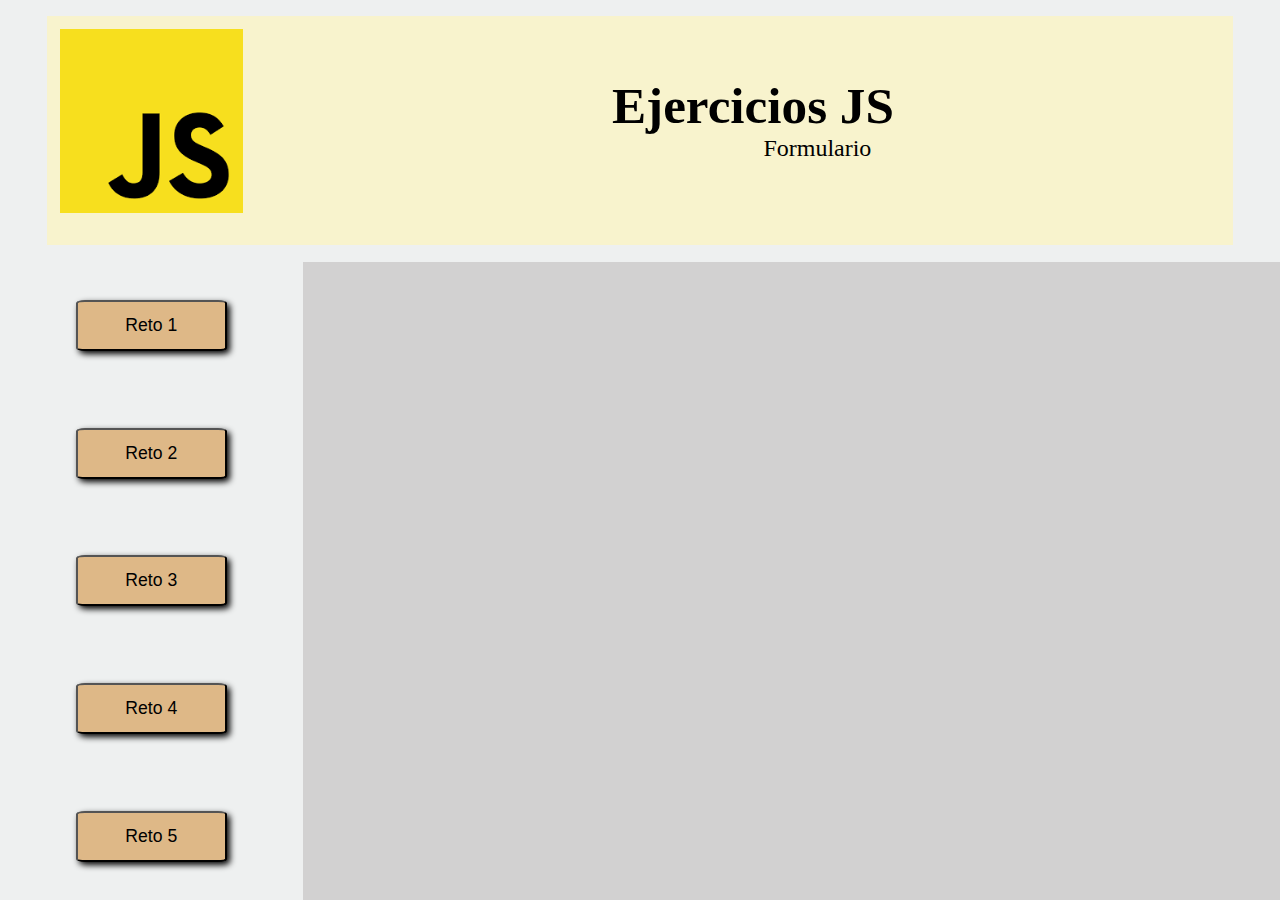
==== commit 71d9e813: "nave" ====
--- a/index.html
+++ b/index.html
@@ -16,6 +16,7 @@
     <div id="fondo">
         <img src="img/js.png" alt="">
         <h1>Ejercicios JS</h1>
+        <a href="index2.html">Formulario</a>
     </div>
     <div id="Ejer">
         
--- a/css/style.css
+++ b/css/style.css
@@ -30,6 +30,14 @@
     margin-left: 30%;
     font-size: 320%;
     font-family: 'Times New Roman', Times, serif;
+}
+#fondo a{
+    margin-top: 10%;
+    margin-left: -11%;
+    font-size: 150%;
+    text-decoration: none;
+    color: black;
+    height: 1em;
 }
 
 #Ejer{
@@ -642,6 +650,14 @@
 #fondo h1{
     display: none;
 }
+#fondo a{
+    margin-top: 5%;
+    margin-left: 5%;
+    font-size: 130%;
+    text-decoration: none;
+    color: black;
+    height: 1em;
+}
 #fondo img{
     margin-top: 5%;
     height: 80%;   
@@ -716,6 +732,14 @@
     display: none;
       
 }
+#fondo a{
+    margin-top: 23%;
+    margin-left: -30%;
+    font-size: 130%;
+    text-decoration: none;
+    color: black;
+    height: 1em;
+}
 #Ejer{
     background-color: rgb(238, 240, 240);
  grid-column: 1/14;
@@ -783,6 +807,14 @@
     font-size: 300%;
     margin-top: 9%;
     margin-left: 14%;
+}
+#fondo a{
+    margin-top: 18%;
+    margin-left: -25%;
+    font-size: 130%;
+    text-decoration: none;
+    color: black;
+    height: 1em;
 }
 #fondo img{
     margin: 5%;
